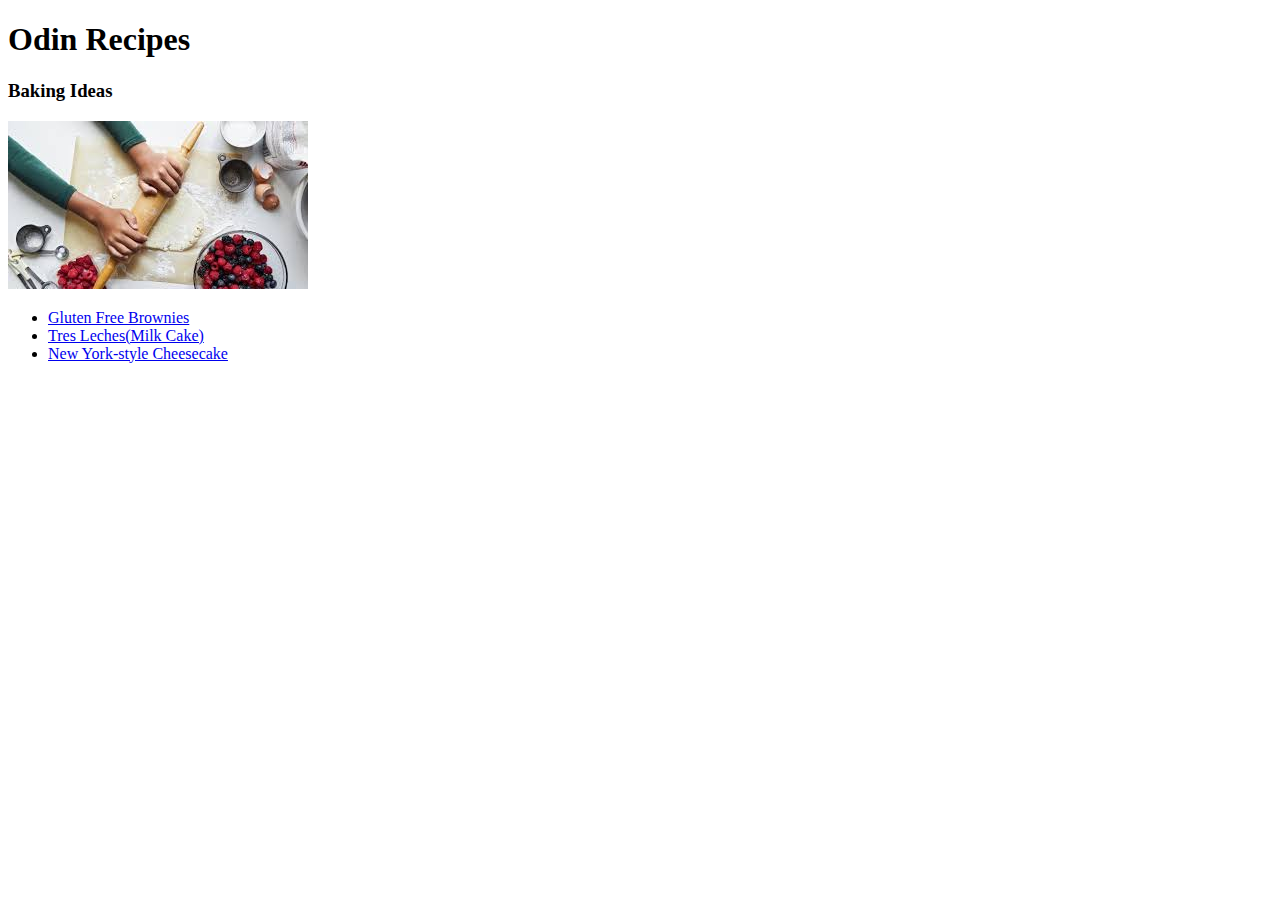
==== index.html @ 353ee2b1 "Add index.html" ====
<!DOCTYPE html>

<html lang="en">
    <head>
        <meta charset="UTF-8">
        <title>Odin recepies</title>
    </head>

    <body>
        <h1>Odin Recipes</h1>
        <h3>Baking Ideas</h3>
        <img src="./images/baking.jpg">
        <ul>
        <li><a href="./recipes/gluten-free-brownies.html">Gluten Free Brownies</a></li>
        <li><a href="./recipes/tres-leches.html">Tres Leches(Milk Cake)</a></li>
        <li><a href="./recipes/new-york-cheesecake.html">New York-style Cheesecake</a></li>
        </ul>
        
    </body>
</html>
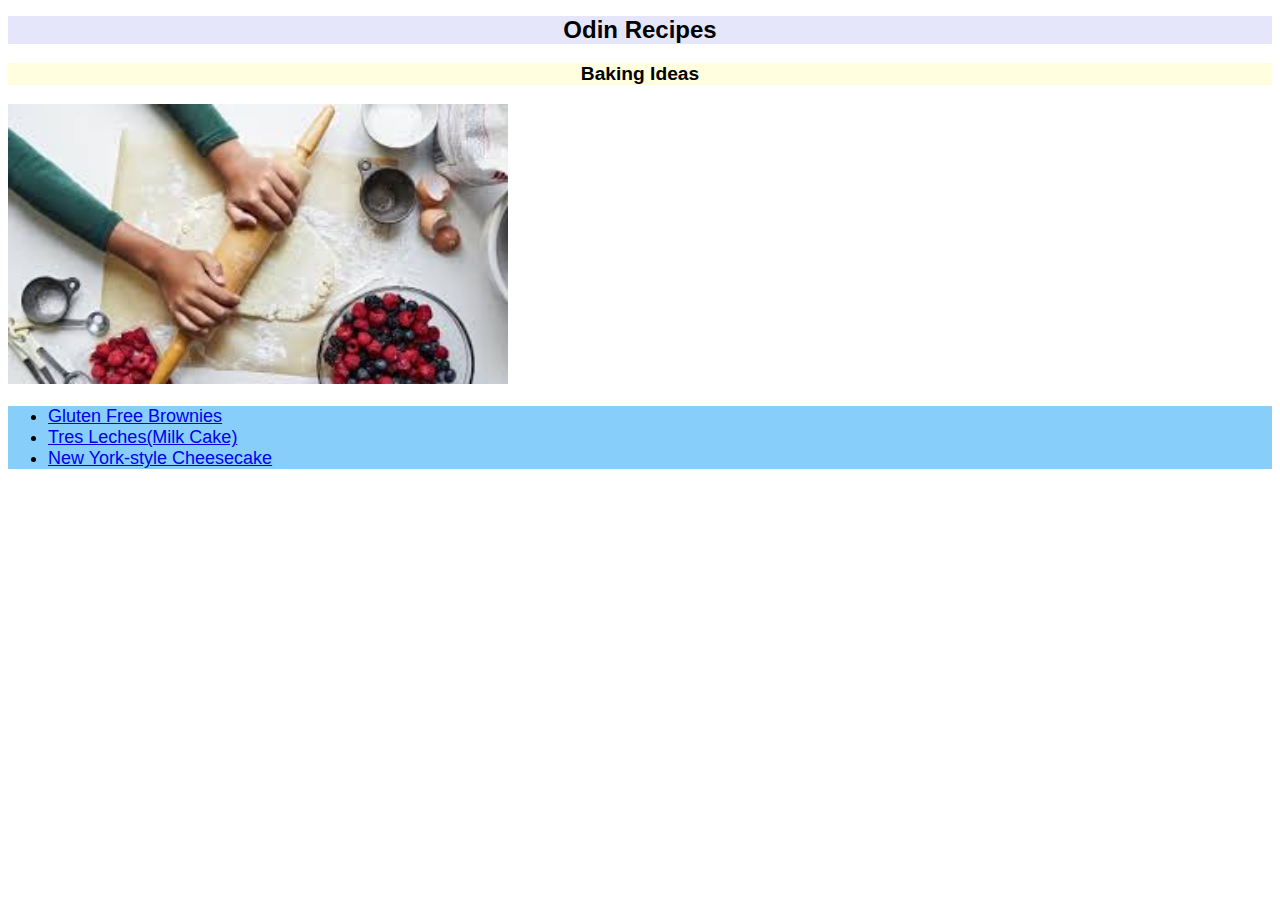
==== commit 0e6c03b1: "index.html" ====
--- a/index.html
+++ b/index.html
@@ -1,16 +1,18 @@
 <!DOCTYPE html>
 
 <html lang="en">
+
     <head>
         <meta charset="UTF-8">
         <title>Odin recepies</title>
+        <link rel="stylesheet" href="style.css"
     </head>
 
     <body>
-        <h1>Odin Recipes</h1>
-        <h3>Baking Ideas</h3>
+        <h1 class="header main">Odin Recipes</h1>
+        <h3 class="header subheader">Baking Ideas</h3>
         <img src="./images/baking.jpg">
-        <ul>
+        <ul class="list">
         <li><a href="./recipes/gluten-free-brownies.html">Gluten Free Brownies</a></li>
         <li><a href="./recipes/tres-leches.html">Tres Leches(Milk Cake)</a></li>
         <li><a href="./recipes/new-york-cheesecake.html">New York-style Cheesecake</a></li>
--- a/style.css
+++ b/style.css
@@ -0,0 +1,36 @@
+.header {
+    font-family:'Lucida Sans', 'Lucida Sans Regular', 'Lucida Grande', 'Lucida Sans Unicode', Geneva, Verdana, sans-serif;
+    text-align: center;
+}
+
+.header.main {
+    font-size: x-large;
+    font-weight: bold;
+    background-color: lavender;
+}
+
+.header.subheader {
+    font-size: larger;
+    background-color: lightyellow;
+}
+
+img {
+    height: auto;
+    width: 500px;
+    align-self: center;
+}
+
+.list {
+    font-family: 'Lucida Sans', 'Lucida Sans Regular', 'Lucida Grande', 'Lucida Sans Unicode', Geneva, Verdana, sans-serif;
+    font-size: 18px;
+    background-color: lightskyblue;
+    align-content: center;
+}
+
+.back {
+    font-family: cursive;
+    font-weight: 700;
+    font-size: 30px;
+    color: purple;
+    background-color: lightgoldenrodyellow;
+}
